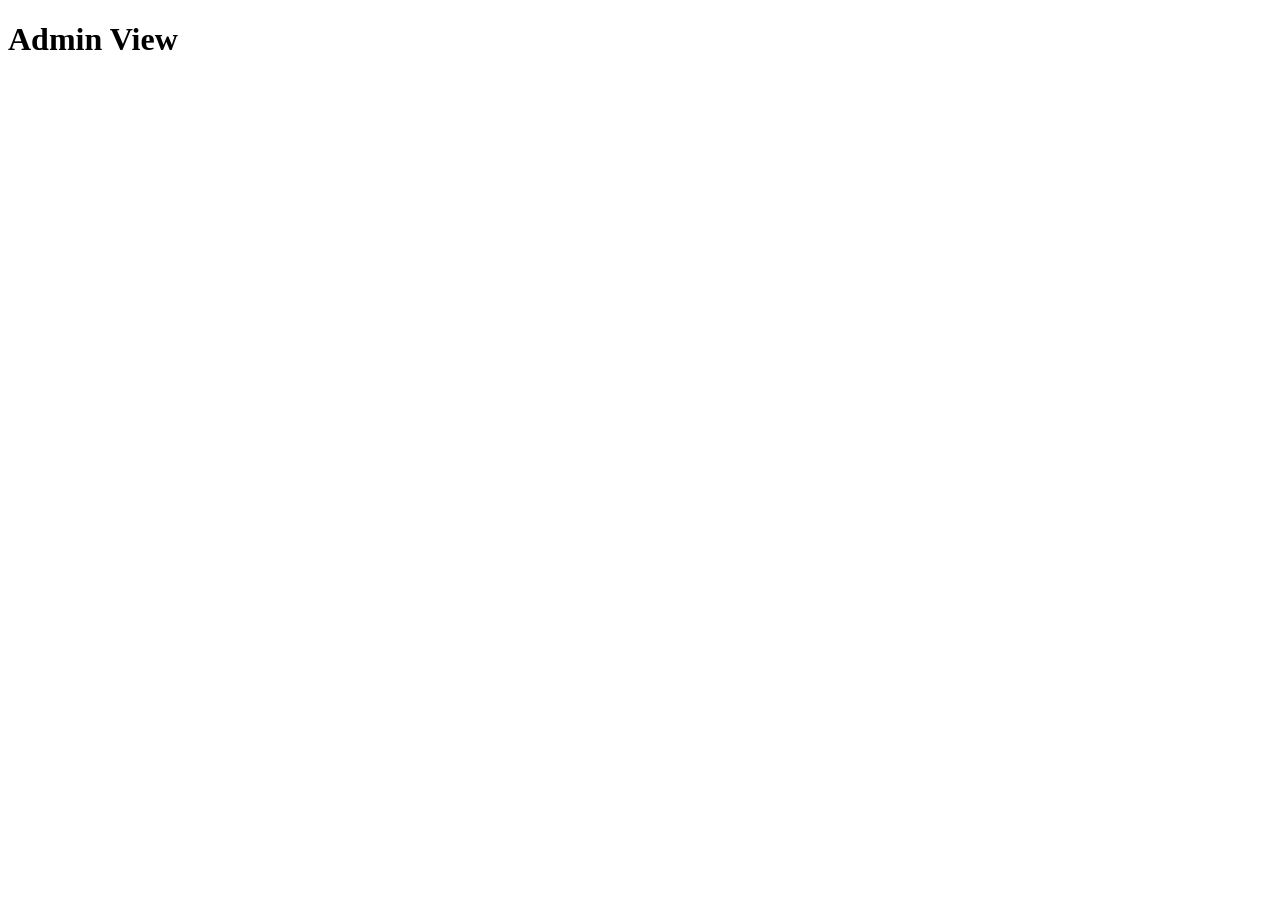
==== admin/index.html @ 28630eaf "agregando" ====
<!DOCTYPE html>
<html lang="es">
<head>
    <meta charset="UTF-8">
    <meta name="viewport" content="width=device-width, initial-scale=1.0">
    <title>AmbroMusic</title>
</head>
<body>
    <h1>Admin View</h1>
</body>
</html>
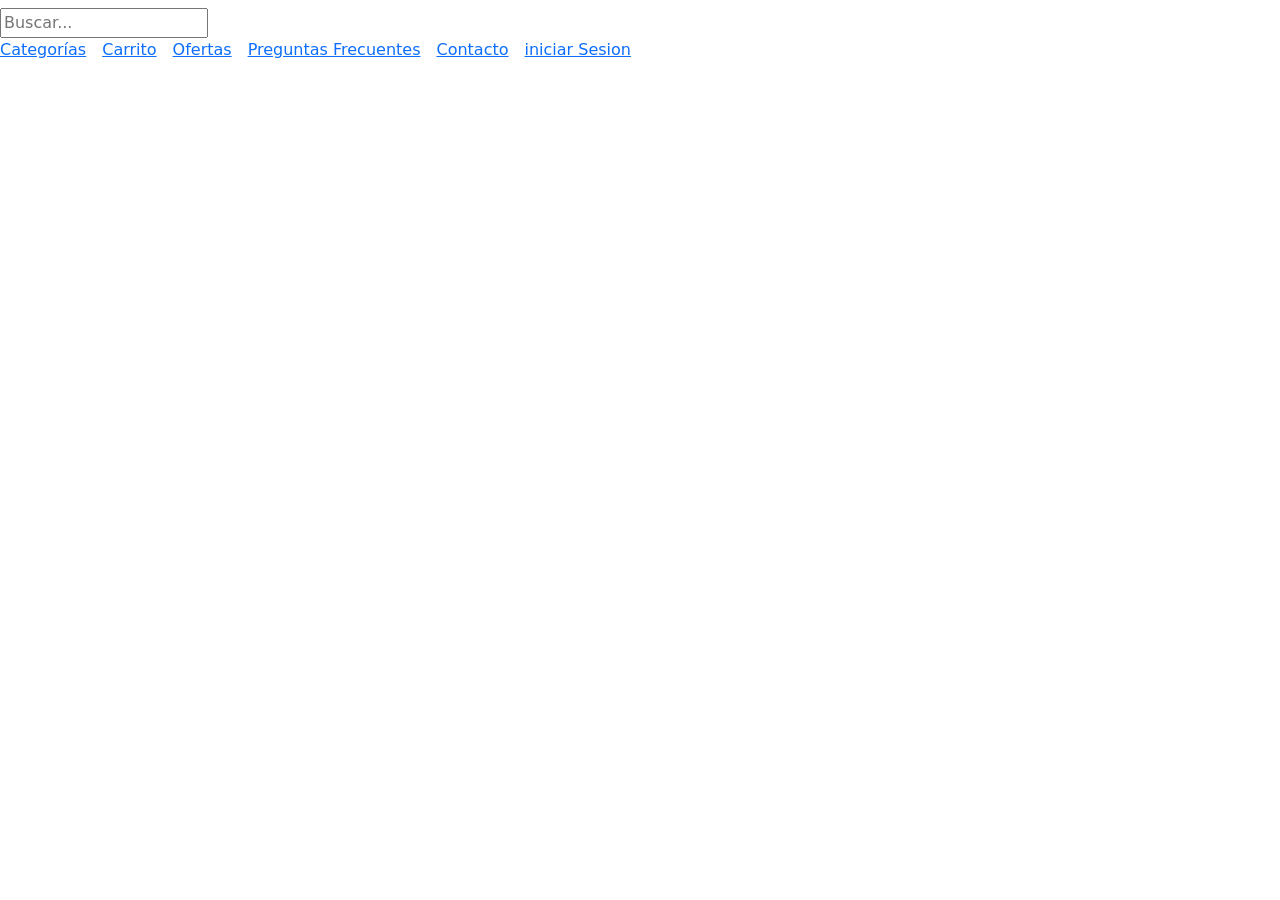
==== commit f518d407: "usuarios, admin, roles" ====
--- a/admin/index.html
+++ b/admin/index.html
@@ -7,5 +7,7 @@
 </head>
 <body>
     <h1>Admin View</h1>
+
+    <script src="../js/admin.js"></script>
 </body>
 </html>
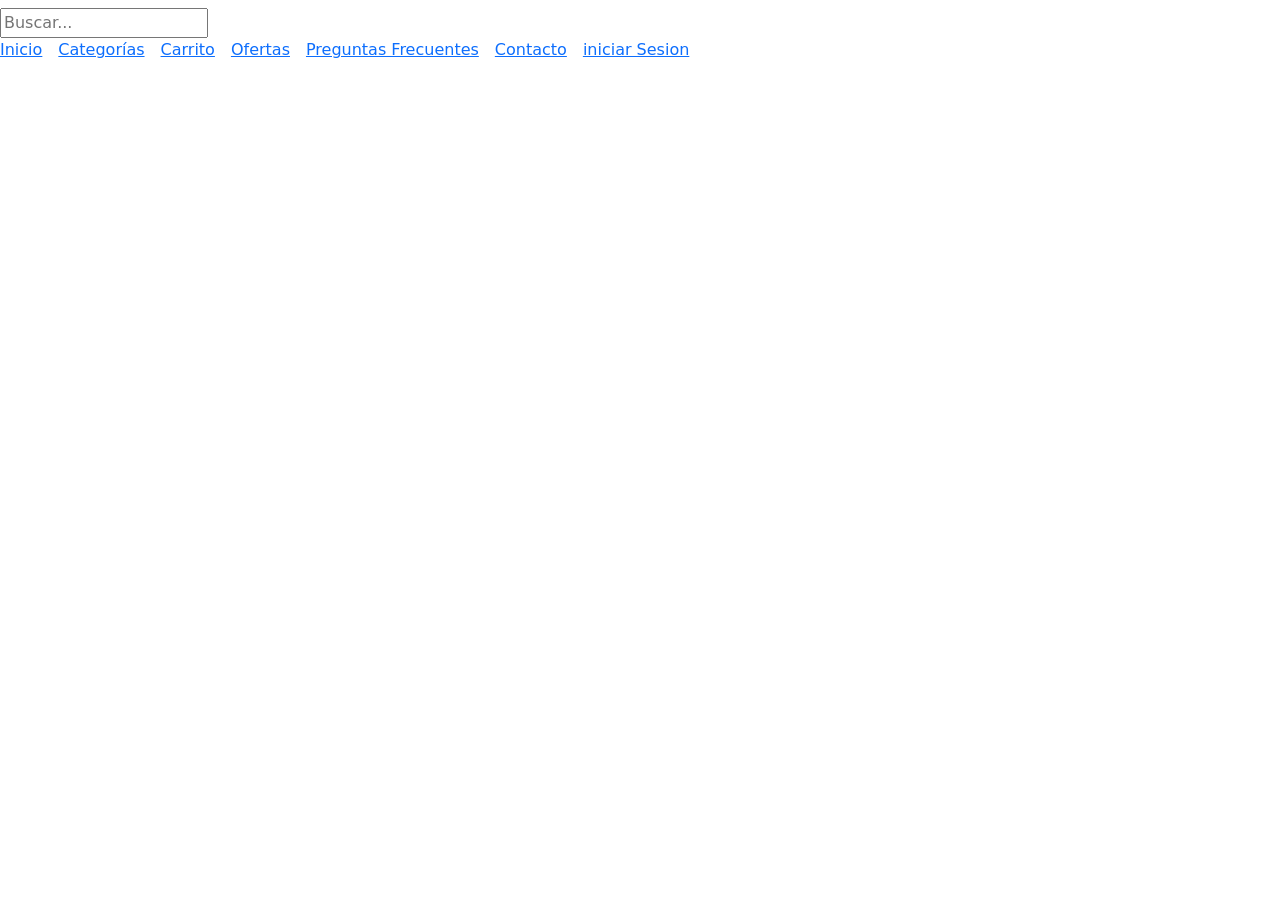
==== commit 30a1b5ca: "agregando navbar.js" ====
--- a/admin/index.html
+++ b/admin/index.html
@@ -1,13 +1,26 @@
 <!DOCTYPE html>
 <html lang="es">
+
 <head>
     <meta charset="UTF-8">
     <meta name="viewport" content="width=device-width, initial-scale=1.0">
     <title>AmbroMusic</title>
+    <link href="https://cdn.jsdelivr.net/npm/bootstrap@5.3.8/dist/css/bootstrap.min.css" rel="stylesheet"
+        integrity="sha384-sRIl4kxILFvY47J16cr9ZwB07vP4J8+LH7qKQnuqkuIAvNWLzeN8tE5YBujZqJLB" crossorigin="anonymous">
+
 </head>
+
 <body>
     <h1>Admin View</h1>
+    <custom-indice></custom-indice>
 
+
+    <script src="js/componentes/navbar.js"></script>
     <script src="../js/admin.js"></script>
+    <script src="https://cdn.jsdelivr.net/npm/bootstrap@5.3.8/dist/js/bootstrap.bundle.min.js"
+        integrity="sha384-FKyoEForCGlyvwx9Hj09JcYn3nv7wiPVlz7YYwJrWVcXK/BmnVDxM+D2scQbITxI"
+        crossorigin="anonymous"></script>
+
 </body>
+
 </html>
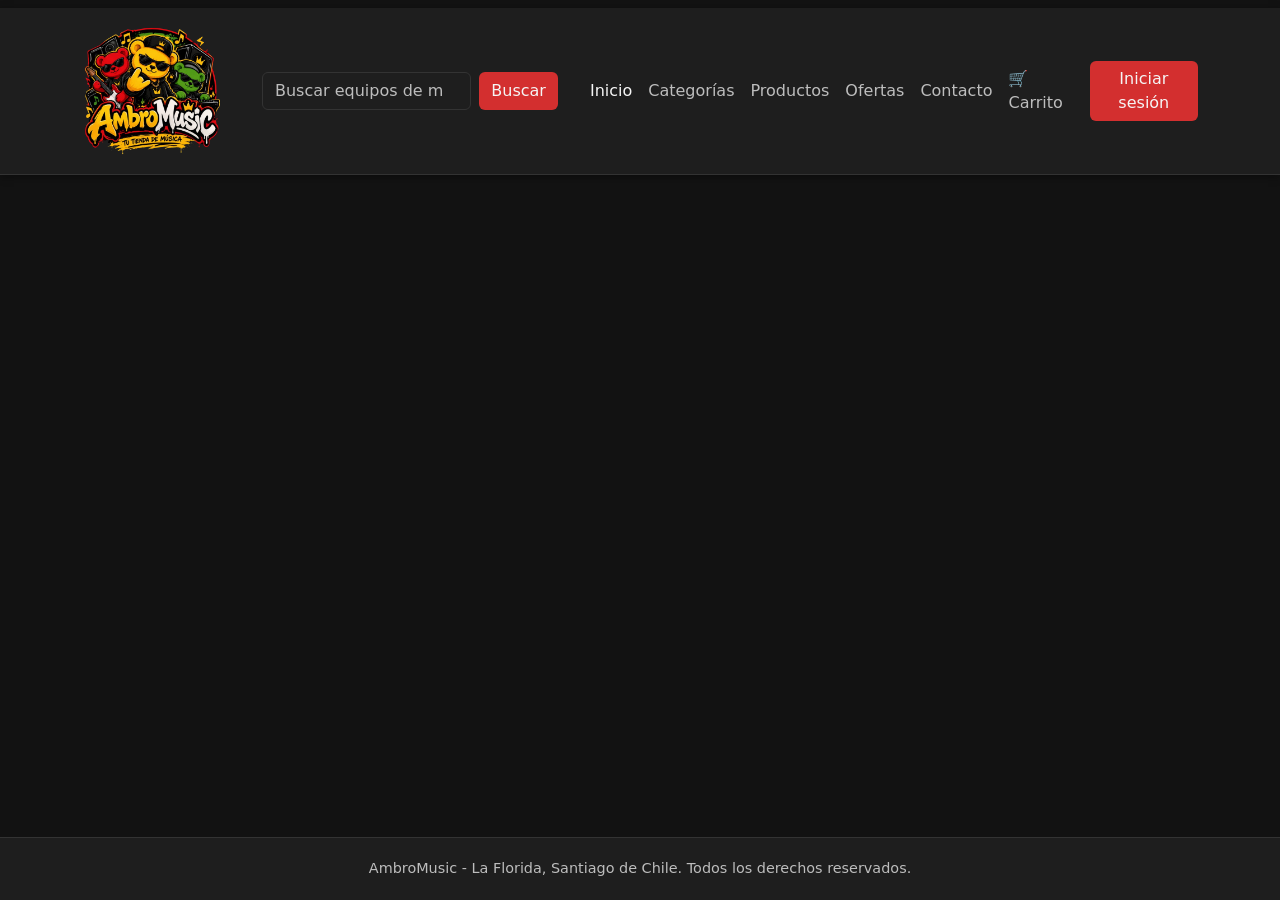
==== commit 8ca1f984: "estilos, productos,  inicio de sesion." ====
--- a/admin/index.html
+++ b/admin/index.html
@@ -10,10 +10,15 @@
 
 </head>
 
-<body>
+<body class="d-flex flex-column min-vh-100">
+
     <h1>Admin View</h1>
     <custom-indice></custom-indice>
 
+    <footer class="mt-auto">
+
+        <p>AmbroMusic - La Florida, Santiago de Chile. Todos los derechos reservados.</p>
+    </footer>
 
     <script src="js/componentes/navbar.js"></script>
     <script src="../js/admin.js"></script>
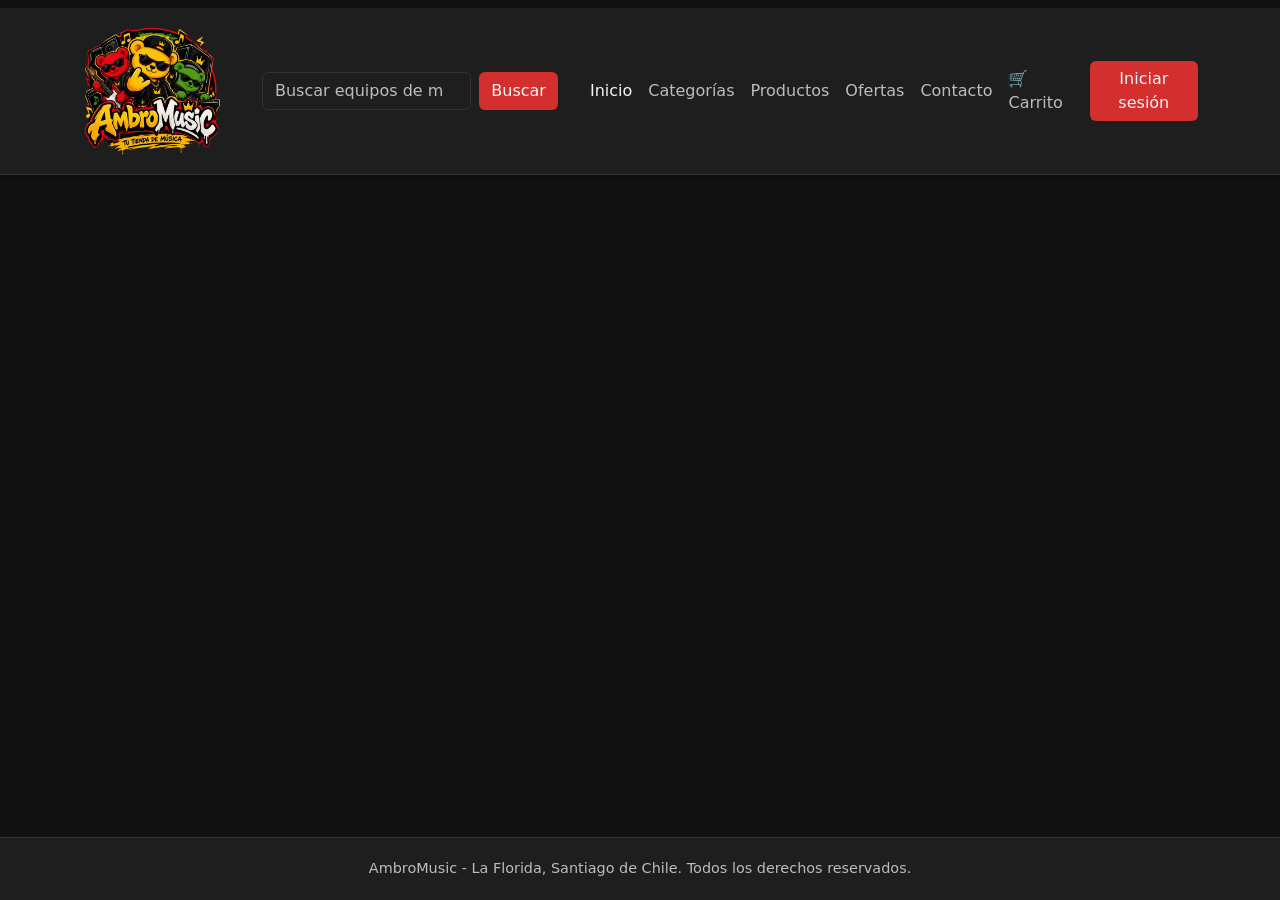
==== commit 624b7dc0: "navbar-admin, modificacion de index admin" ====
--- a/admin/index.html
+++ b/admin/index.html
@@ -1,31 +1,202 @@
-<!DOCTYPE html>
-<html lang="es">
-
-<head>
-    <meta charset="UTF-8">
-    <meta name="viewport" content="width=device-width, initial-scale=1.0">
-    <title>AmbroMusic</title>
-    <link href="https://cdn.jsdelivr.net/npm/bootstrap@5.3.8/dist/css/bootstrap.min.css" rel="stylesheet"
-        integrity="sha384-sRIl4kxILFvY47J16cr9ZwB07vP4J8+LH7qKQnuqkuIAvNWLzeN8tE5YBujZqJLB" crossorigin="anonymous">
-
-</head>
-
-<body class="d-flex flex-column min-vh-100">
-
-    <h1>Admin View</h1>
-    <custom-indice></custom-indice>
-
-    <footer class="mt-auto">
-
-        <p>AmbroMusic - La Florida, Santiago de Chile. Todos los derechos reservados.</p>
-    </footer>
-
-    <script src="js/componentes/navbar.js"></script>
-    <script src="../js/admin.js"></script>
-    <script src="https://cdn.jsdelivr.net/npm/bootstrap@5.3.8/dist/js/bootstrap.bundle.min.js"
-        integrity="sha384-FKyoEForCGlyvwx9Hj09JcYn3nv7wiPVlz7YYwJrWVcXK/BmnVDxM+D2scQbITxI"
-        crossorigin="anonymous"></script>
-
-</body>
-
-</html>+<!DOCTYPE html> <html lang="es"> <head>
+<meta charset="UTF-8">
+
+<meta name="viewport" content="width=device-width, initial-scale=1.0">
+
+<title>AmbroMusic - Administrador</title>
+
+<link href="https://cdn.jsdelivr.net/npm/bootstrap@5.3.8/dist/css/bootstrap.min.css"
+    rel="stylesheet"
+    integrity="sha384-sRIl4kxILFvY47J16cr9ZwB07vP4J8+LH7qKQnuqkuIAvNWLzeN8tE5YBujZqJLB"
+    crossorigin="anonymous">
+
+<link rel="stylesheet" href="../css/estilos.css">
+
+</head> <body class="d-flex flex-column min-vh-100">
+<!-- NAVBAR -->
+
+<custom-indice-admin></custom-indice-admin>
+
+
+<!-- PANEL DE ADMINISTRADOR -->
+
+<main class="container">
+
+    <h1 class="titulo-admin">
+        Panel de Administrador
+    </h1>
+
+
+    <div class="grid-admin">
+
+
+        <!-- USUARIOS -->
+
+        <div class="tarjeta-admin">
+
+            <div class="icono-admin">
+                👥
+            </div>
+
+            <h3>
+                Usuarios
+            </h3>
+
+            <p>
+                Administrar las cuentas de clientes,
+                vendedores y administradores.
+            </p>
+
+            <button class="btn-admin">
+                Gestionar usuarios
+            </button>
+
+        </div>
+
+
+        <!-- PRODUCTOS -->
+
+        <div class="tarjeta-admin">
+
+            <div class="icono-admin">
+                🎸
+            </div>
+
+            <h3>
+                Productos
+            </h3>
+
+            <p>
+                Administrar el catálogo,
+                precios y categorías.
+            </p>
+
+            <button class="btn-admin">
+                Gestionar productos
+            </button>
+
+        </div>
+
+
+        <!-- INVENTARIO -->
+
+        <div class="tarjeta-admin">
+
+            <div class="icono-admin">
+                📦
+            </div>
+
+            <h3>
+                Inventario
+            </h3>
+
+            <p>
+                Controlar el stock y consultar
+                las existencias de productos.
+            </p>
+
+            <button class="btn-admin">
+                Gestionar inventario
+            </button>
+
+        </div>
+
+
+        <!-- VENTAS -->
+
+        <div class="tarjeta-admin">
+
+            <div class="icono-admin">
+                🛒
+            </div>
+
+            <h3>
+                Ventas
+            </h3>
+
+            <p>
+                Revisar las ventas, pedidos
+                y estados de las compras.
+            </p>
+
+            <button class="btn-admin">
+                Gestionar ventas
+            </button>
+
+        </div>
+
+
+        <!-- REPORTES -->
+
+        <div class="tarjeta-admin">
+
+            <div class="icono-admin">
+                📊
+            </div>
+
+            <h3>
+                Reportes
+            </h3>
+
+            <p>
+                Consultar estadísticas de ventas,
+                productos e inventario.
+            </p>
+
+            <button class="btn-admin">
+                Ver reportes
+            </button>
+
+        </div>
+
+
+        <!-- CONFIGURACIÓN -->
+
+        <div class="tarjeta-admin">
+
+            <div class="icono-admin">
+                ⚙️
+            </div>
+
+            <h3>
+                Configuración
+            </h3>
+
+            <p>
+                Administrar la configuración
+                general de AmbroMusic.
+            </p>
+
+            <button class="btn-admin">
+                Configurar
+            </button>
+
+        </div>
+
+
+    </div>
+
+</main>
+
+
+<!-- FOOTER -->
+
+<footer class="mt-auto">
+
+    <p>
+        AmbroMusic - La Florida, Santiago de Chile.
+        Todos los derechos reservados.
+    </p>
+
+</footer>
+
+
+<script src="../js/componentes/navbar-admin.js"></script>
+<script src="../js/admin.js"></script>
+
+<script src="https://cdn.jsdelivr.net/npm/bootstrap@5.3.8/dist/js/bootstrap.bundle.min.js"
+    integrity="sha384-FKyoEForCGlyvwx9Hj09JcYn3nv7wiPVlz7YYwJrWVcXK/BmnVDxM+D2scQbITxI"
+    crossorigin="anonymous">
+</script>
+
+</body> </html>
--- a/css/estilos.css
+++ b/css/estilos.css
@@ -0,0 +1,672 @@
+/* =========================
+   COLORES AMBROMUSIC
+   ========================= */
+
+:root {
+    --negro: #121212;
+    --negro-secundario: #1E1E1E;
+
+    --rojo: #D32F2F;
+    --rojo-hover: #E53935;
+
+    --amarillo: #FBC02D;
+    --verde: #388E3C;
+
+    --blanco: #F5F5F5;
+    --gris: #BDBDBD;
+}
+
+
+/* =========================
+   NAVBAR
+   ========================= */
+
+.navbar-ambromusic {
+    background-color: var(--negro-secundario);
+    border-bottom: 1px solid #333333;
+    box-shadow: 0 2px 8px rgba(0, 0, 0, 0.4);
+}
+
+.navbar-ambromusic .navbar-brand {
+    color: var(--blanco);
+    font-weight: 700;
+}
+
+.navbar-ambromusic .navbar-brand:hover {
+    color: var(--amarillo);
+}
+
+.navbar-ambromusic .nav-link {
+    color: var(--gris);
+    transition: color 0.2s ease;
+}
+
+.navbar-ambromusic .nav-link:hover {
+    color: var(--blanco);
+}
+
+.navbar-ambromusic .nav-link.active {
+    color: var(--blanco);
+}
+
+
+/* =========================
+   BUSCADOR
+   ========================= */
+
+.navbar-ambromusic .form-control {
+    background-color: var(--negro-secundario);
+    border: 1px solid #333333;
+    color: var(--blanco);
+}
+
+.navbar-ambromusic .form-control::placeholder {
+    color: var(--gris);
+}
+
+.navbar-ambromusic .form-control:focus {
+    background-color: var(--negro-secundario);
+    color: var(--blanco);
+    border-color: var(--rojo);
+    box-shadow: 0 0 0 0.2rem rgba(211, 47, 47, 0.25);
+}
+
+
+/* =========================
+   BOTONES
+   ========================= */
+
+.btn-ambromusic {
+    background-color: var(--rojo);
+    color: var(--blanco);
+    border: none;
+}
+
+.btn-ambromusic:hover {
+    background-color: var(--rojo-hover);
+    color: var(--blanco);
+}
+
+.logo-ambromusic {
+    height: 140px;
+    width: auto;
+}
+
+
+/* =========================
+   INICIO DE SESIĆ“N
+   ========================= */
+
+body {
+    background-color: var(--negro);
+    color: var(--blanco);
+}
+
+.login-container {
+    min-height: 85vh;
+}
+
+.login-card {
+    width: 100%;
+    max-width: 400px;
+
+    background-color: var(--negro-secundario);
+
+    border: 1px solid #333333;
+    border-radius: 12px;
+}
+
+.login-titulo {
+    color: var(--blanco);
+    font-weight: 700;
+}
+
+.login-card .form-label {
+    color: var(--gris);
+}
+
+.login-card .form-control {
+    background-color: var(--negro);
+    border: 1px solid #333333;
+    color: var(--blanco);
+}
+
+.login-card .form-control::placeholder {
+    color: var(--gris);
+}
+
+.login-card .form-control:focus {
+    background-color: var(--negro);
+    color: var(--blanco);
+    border-color: var(--rojo);
+    box-shadow: 0 0 0 0.2rem rgba(211, 47, 47, 0.25);
+}
+
+.login-card .btn-ambromusic {
+    padding: 10px;
+    font-weight: 600;
+}
+
+
+/* =========================
+   CATĆLOGO DE PRODUCTOS
+   ========================= */
+
+.grid-productos {
+    display: grid;
+    grid-template-columns: repeat(auto-fit, minmax(240px, 1fr));
+
+    gap: 25px;
+    padding: 30px 0;
+}
+
+
+/* Tarjeta de cada producto */
+
+.tarjeta-producto {
+    background-color: var(--negro-secundario);
+
+    border: 1px solid #333333;
+    border-radius: 12px;
+
+    padding: 20px;
+
+    text-align: center;
+
+    transition: transform 0.2s ease, box-shadow 0.2s ease;
+}
+
+
+/* Efecto al pasar el mouse */
+
+.tarjeta-producto:hover {
+    transform: translateY(-5px);
+
+    box-shadow: 0 8px 20px rgba(0, 0, 0, 0.4);
+
+    border-color: var(--rojo);
+}
+
+
+/* Imagen del instrumento */
+
+.tarjeta-producto img {
+    width: 100%;
+    height: 200px;
+
+    object-fit: contain;
+
+    margin-bottom: 15px;
+}
+
+
+/* Nombre */
+
+.tarjeta-producto h3 {
+    color: var(--blanco);
+
+    font-size: 1.1rem;
+    font-weight: 600;
+
+    min-height: 50px;
+
+    margin-bottom: 10px;
+}
+
+
+/* CategorĆ­a */
+
+.tarjeta-producto::before {
+    content: "";
+    display: inline-block;
+
+    color: var(--amarillo);
+}
+
+
+/* Precio */
+
+.tarjeta-producto .precio {
+    color: var(--amarillo);
+
+    font-size: 1.3rem;
+    font-weight: 700;
+
+    margin-bottom: 15px;
+}
+
+
+/* BotĆ³n */
+
+.tarjeta-producto button {
+    width: 100%;
+
+    padding: 10px;
+
+    background-color: var(--rojo);
+    color: var(--blanco);
+
+    border: none;
+    border-radius: 6px;
+
+    font-weight: 600;
+
+    cursor: pointer;
+
+    transition: background-color 0.2s ease;
+}
+
+.tarjeta-producto button:hover {
+    background-color: var(--rojo-hover);
+}
+
+
+/* =========================
+   FOOTER
+   ========================= */
+
+footer {
+    background-color: var(--negro-secundario);
+
+    color: var(--gris);
+
+    text-align: center;
+
+    padding: 20px;
+
+    margin-top: 40px;
+
+    border-top: 1px solid #333333;
+}
+
+footer p {
+    margin: 0;
+
+    font-size: 0.9rem;
+}
+
+
+/* =========================
+   VENDEDOR
+   ========================= */
+
+.titulo-vendedor {
+    color: var(--blanco);
+
+    font-size: 1.8rem;
+    font-weight: 700;
+
+    margin-top: 30px;
+    margin-bottom: 0;
+}
+
+
+/* =========================
+   GRID VENDEDOR
+   ========================= */
+
+.grid-vendedor {
+    display: grid;
+
+    grid-template-columns: repeat(
+        auto-fit,
+        minmax(240px, 1fr)
+    );
+
+    gap: 25px;
+
+    padding: 30px 0;
+}
+
+
+/* =========================
+   TARJETAS VENDEDOR
+   ========================= */
+
+.tarjeta-vendedor {
+    background-color: var(--negro-secundario);
+
+    border: 1px solid #333333;
+    border-radius: 12px;
+
+    padding: 20px;
+
+    text-align: center;
+
+    min-height: 300px;
+
+    display: flex;
+    flex-direction: column;
+    justify-content: space-between;
+
+    transition:
+        transform 0.2s ease,
+        box-shadow 0.2s ease;
+}
+
+
+/* =========================
+   EFECTO TARJETA
+   ========================= */
+
+.tarjeta-vendedor:hover {
+    transform: translateY(-5px);
+
+    box-shadow: 0 8px 20px rgba(0, 0, 0, 0.4);
+
+    border-color: var(--rojo);
+}
+
+
+/* =========================
+   ICONO
+   ========================= */
+
+.icono-vendedor {
+    height: 140px;
+
+    display: flex;
+
+    align-items: center;
+    justify-content: center;
+
+    font-size: 4rem;
+
+    margin-bottom: 15px;
+}
+
+
+/* =========================
+   TITULO TARJETA
+   ========================= */
+
+.tarjeta-vendedor h3 {
+    color: var(--blanco);
+
+    font-size: 1.1rem;
+    font-weight: 600;
+
+    min-height: 50px;
+
+    margin-bottom: 10px;
+}
+
+
+/* =========================
+   DESCRIPCION
+   ========================= */
+
+.tarjeta-vendedor p {
+    color: var(--gris);
+
+    font-size: 0.9rem;
+
+    min-height: 45px;
+
+    margin-bottom: 15px;
+}
+
+
+/* =========================
+   BOTON VENDEDOR
+   ========================= */
+
+.btn-vendedor {
+    width: 100%;
+
+    padding: 10px;
+
+    background-color: var(--rojo);
+    color: var(--blanco);
+
+    border: none;
+    border-radius: 6px;
+
+    font-weight: 600;
+
+    cursor: pointer;
+
+    transition: background-color 0.2s ease;
+}
+
+.btn-vendedor:hover {
+    background-color: var(--rojo-hover);
+
+    color: var(--blanco);
+}
+
+/* =========================
+ADMINISTRADOR
+========================= */
+
+.titulo-admin {
+color: var(--blanco);
+
+font-size: 1.8rem;
+font-weight: 700;
+
+margin-top: 30px;
+margin-bottom: 0;
+
+
+}
+
+/* =========================
+GRID ADMIN
+========================= */
+
+.grid-admin {
+display: grid;
+
+grid-template-columns: repeat(
+    auto-fit,
+    minmax(240px, 1fr)
+);
+
+gap: 25px;
+
+padding: 30px 0;
+
+
+}
+
+/* =========================
+TARJETAS ADMIN
+========================= */
+
+.tarjeta-admin {
+background-color: var(--negro-secundario);
+
+border: 1px solid #333333;
+border-radius: 12px;
+
+padding: 20px;
+
+text-align: center;
+
+min-height: 300px;
+
+display: flex;
+flex-direction: column;
+justify-content: space-between;
+
+transition:
+    transform 0.2s ease,
+    box-shadow 0.2s ease;
+
+
+}
+
+/* =========================
+EFECTO TARJETA
+========================= */
+
+.tarjeta-admin:hover {
+transform: translateY(-5px);
+
+box-shadow: 0 8px 20px rgba(0, 0, 0, 0.4);
+
+border-color: var(--rojo);
+
+
+}
+
+/* =========================
+ICONO ADMIN
+========================= */
+
+.icono-admin {
+height: 140px;
+
+display: flex;
+
+align-items: center;
+justify-content: center;
+
+font-size: 4rem;
+
+margin-bottom: 15px;
+
+
+}
+
+/* =========================
+TITULO TARJETA
+========================= */
+
+.tarjeta-admin h3 {
+color: var(--blanco);
+
+font-size: 1.1rem;
+font-weight: 600;
+
+min-height: 50px;
+
+margin-bottom: 10px;
+
+
+}
+
+/* =========================
+DESCRIPCION
+========================= */
+
+.tarjeta-admin p {
+color: var(--gris);
+
+font-size: 0.9rem;
+
+min-height: 45px;
+
+margin-bottom: 15px;
+
+
+}
+
+/* =========================
+BOTON ADMIN
+========================= */
+
+.btn-admin {
+width: 100%;
+
+padding: 10px;
+
+background-color: var(--rojo);
+color: var(--blanco);
+
+border: none;
+border-radius: 6px;
+
+font-weight: 600;
+
+cursor: pointer;
+
+transition: background-color 0.2s ease;
+
+
+}
+
+.btn-admin:hover {
+background-color: var(--rojo-hover);
+
+color: var(--blanco);
+
+
+}
+
+/* =========================
+   CONTACTO Y SECCIONES
+   ========================= */
+
+.contacto-card {
+    background-color: var(--negro-secundario);
+    border: 1px solid #333333;
+    border-radius: 12px;
+    padding: 28px;
+    height: 100%;
+}
+
+.contacto-card .form-label {
+    color: var(--gris);
+    font-size: 0.875rem;
+    margin-bottom: 6px;
+}
+
+.contacto-card .form-control {
+    background-color: var(--negro) !important;
+    border: 1px solid #333333 !important;
+    color: var(--blanco) !important;
+    border-radius: 6px;
+    padding: 10px 14px;
+}
+
+.contacto-card .form-control::placeholder {
+    color: #666666 !important;
+}
+
+.contacto-card .form-control:focus {
+    background-color: var(--negro) !important;
+    color: var(--blanco) !important;
+    border-color: var(--rojo) !important;
+    box-shadow: 0 0 0 0.2rem rgba(211, 47, 47, 0.25) !important;
+}
+
+.info-box {
+    background-color: var(--negro-secundario);
+    border: 1px solid #333333;
+    border-radius: 12px;
+    padding: 20px;
+    text-align: center;
+    transition: transform 0.2s ease, border-color 0.2s ease;
+}
+
+.info-box:hover {
+    transform: translateY(-3px);
+    border-color: var(--rojo);
+}
+
+.info-box-icon {
+    font-size: 2rem;
+    margin-bottom: 8px;
+    display: inline-block;
+}
+
+.info-box h3, .info-box h4 {
+    color: var(--blanco);
+    font-size: 1.1rem;
+    font-weight: 600;
+    margin-bottom: 8px;
+}
+
+.info-box p {
+    color: var(--gris);
+    font-size: 0.9rem;
+    margin-bottom: 0;
+}
+
+.info-highlight {
+    color: var(--amarillo);
+    font-weight: 700;
+    font-size: 1.1rem;
+}
